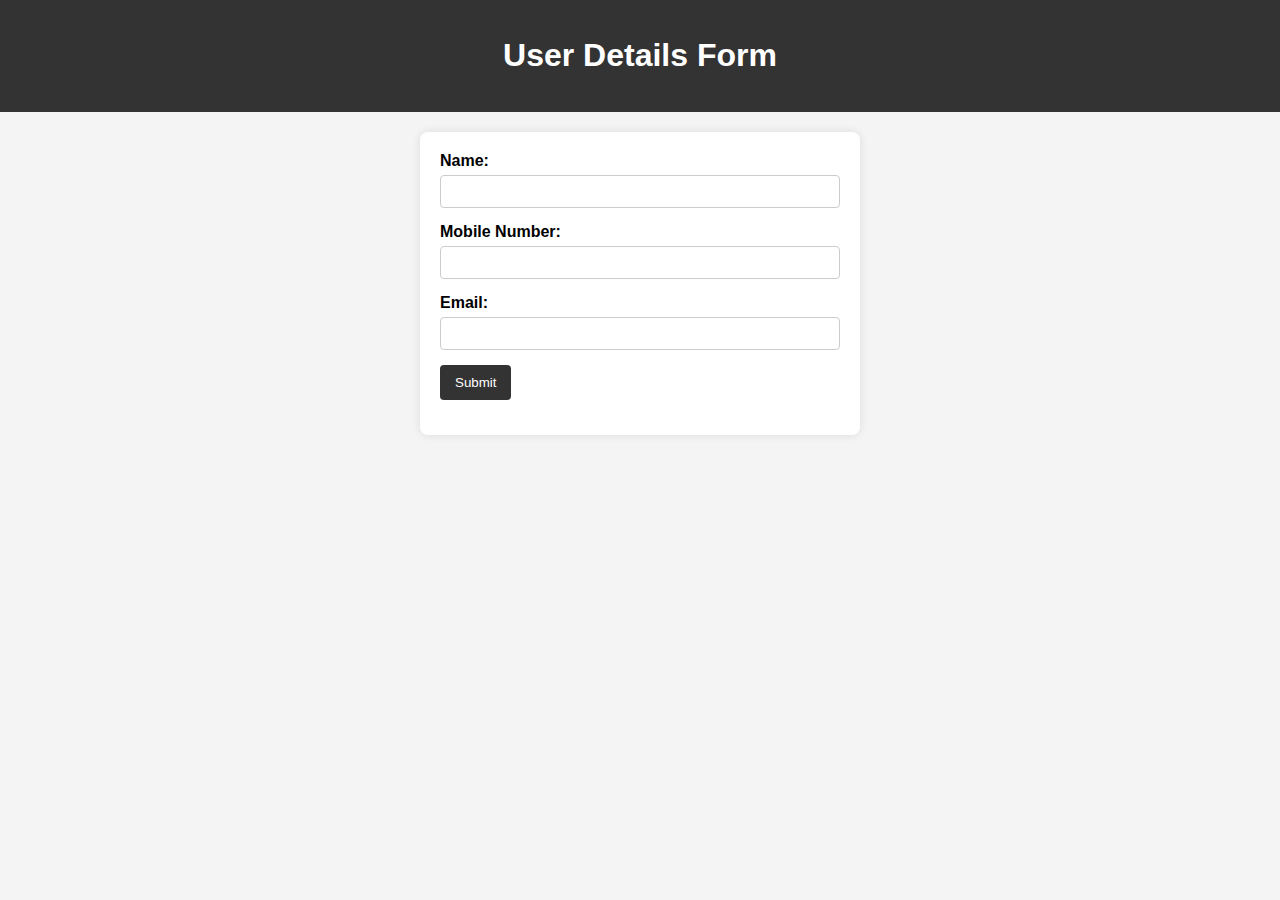
==== detauls.html @ b6ee6305 "Add files via upload" ====
<!DOCTYPE html>
<html lang="en">
<head>
    <meta charset="UTF-8">
    <meta name="viewport" content="width=device-width, initial-scale=1.0">
    <title>User Details Form</title>
    <style>
        body {
            font-family: Arial, sans-serif;
            background-color: #f4f4f4;
            margin: 0;
            padding: 0;
        }

        header {
            background-color: #333;
            color: #fff;
            padding: 1em;
            text-align: center;
        }

        .user-details-form {
            max-width: 400px;
            margin: 20px auto;
            background-color: #fff;
            padding: 20px;
            border-radius: 8px;
            box-shadow: 0 0 10px rgba(0, 0, 0, 0.1);
        }

        .form-group {
            margin-bottom: 15px;
        }

        .form-group label {
            display: block;
            font-weight: bold;
            margin-bottom: 5px;
        }

        .form-group input {
            width: 100%;
            padding: 8px;
            box-sizing: border-box;
            border: 1px solid #ccc;
            border-radius: 4px;
        }

        .form-group button {
            background-color: #333;
            color: #fff;
            padding: 10px 15px;
            border: none;
            border-radius: 4px;
            cursor: pointer;
        }
    </style>
</head>
<body>

    <header>
        <h1>User Details Form</h1>
    </header>

    <div class="user-details-form">
        <form id="userForm">
            <div class="form-group">
                <label for="name">Name:</label>
                <input type="text" id="name" name="name" required>
            </div>

            <div class="form-group">
                <label for="mobile">Mobile Number:</label>
                <input type="tel" id="mobile" name="mobile" required>
            </div>

            <div class="form-group">
                <label for="email">Email:</label>
                <input type="email" id="email" name="email" required>
            </div>

            <div class="form-group">
                <button type="submit">Submit</button>
            </div>
        </form>
    </div>

    <script>
        document.getElementById("userForm").addEventListener("submit", function(event) {
            event.preventDefault();
            // You can handle form submission here, e.g., validate inputs and send data to a server.
            alert("Form submitted! You can add your submission logic here.");

            window.location.assign('payment.html');
        });
    </script>

</body>
</html>
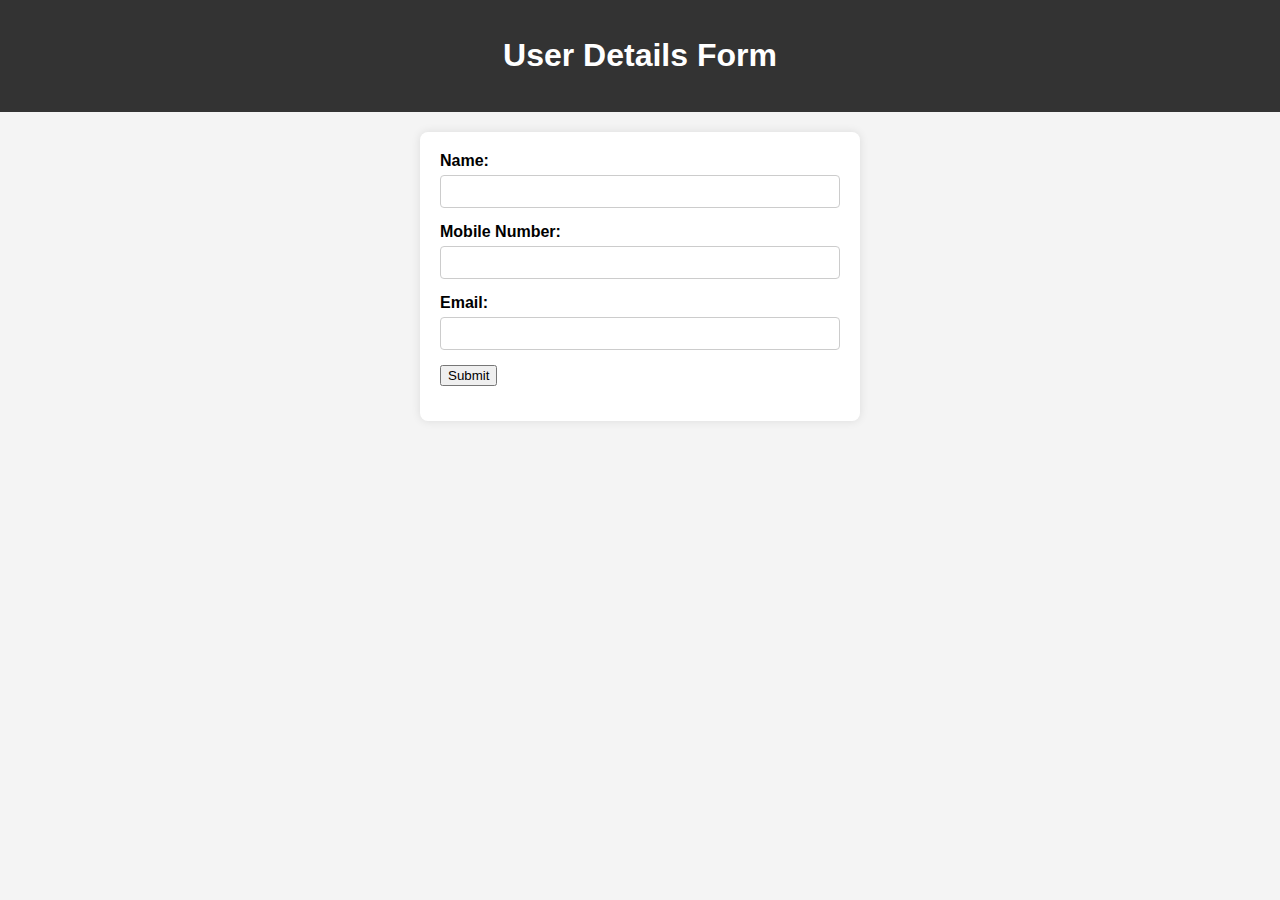
==== commit 7a5f5548: "Update detauls.html" ====
--- a/detauls.html
+++ b/detauls.html
@@ -45,7 +45,7 @@
             border: 1px solid #ccc;
             border-radius: 4px;
         }
-
+//style//
         .form-group button {
             background-color: #333;
             color: #fff;
